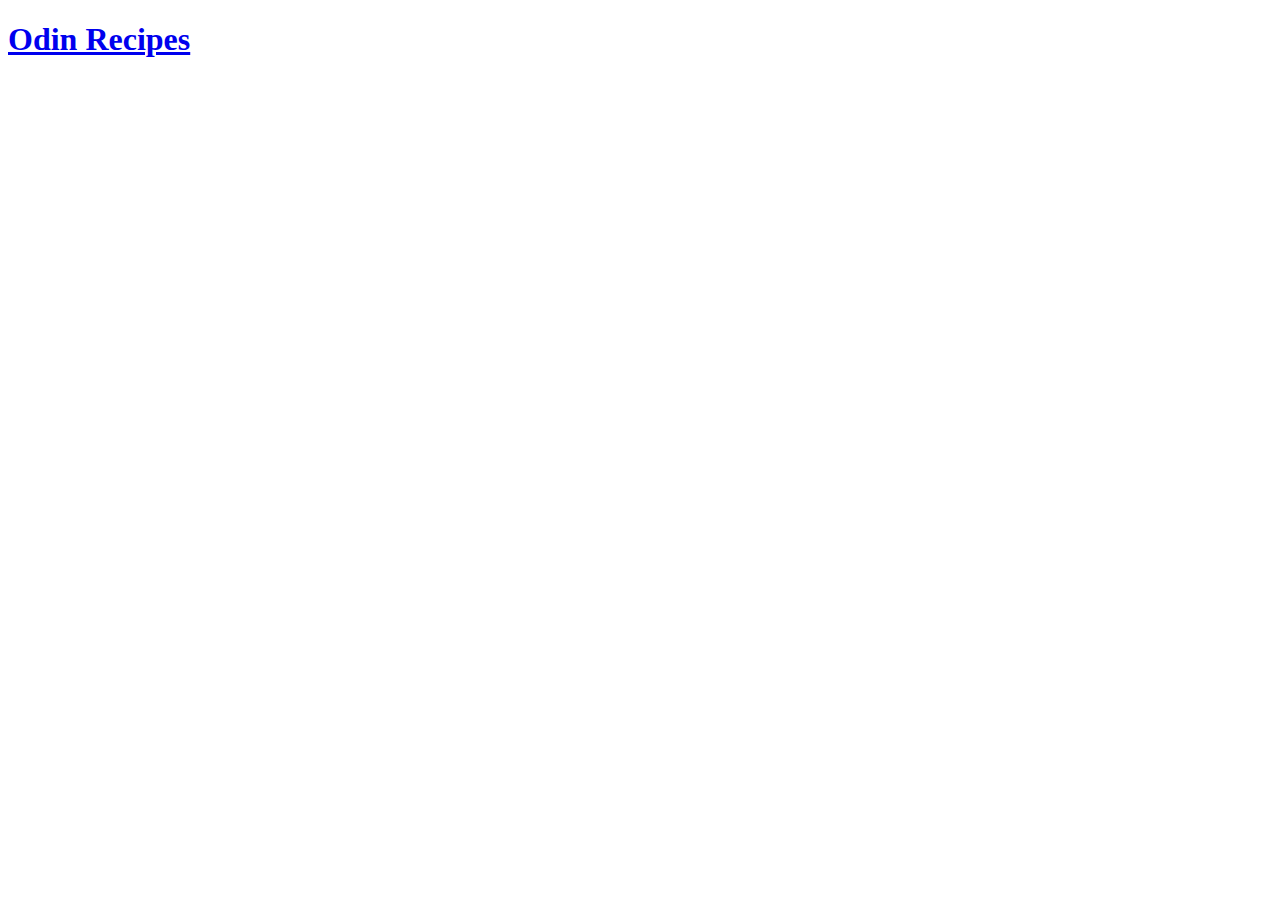
==== index.html @ 169216ef "Boilerplate for index and recipes page, added titles" ====
<!DOCTYPE html>
<html lang="en">

    <head>
        <meta charset="UTF-8">
        <title></title>
    </head>

    <body>
        <h1><a href="./recipes/lasagna.html">Odin Recipes</a></h1>
    </body>

</html>
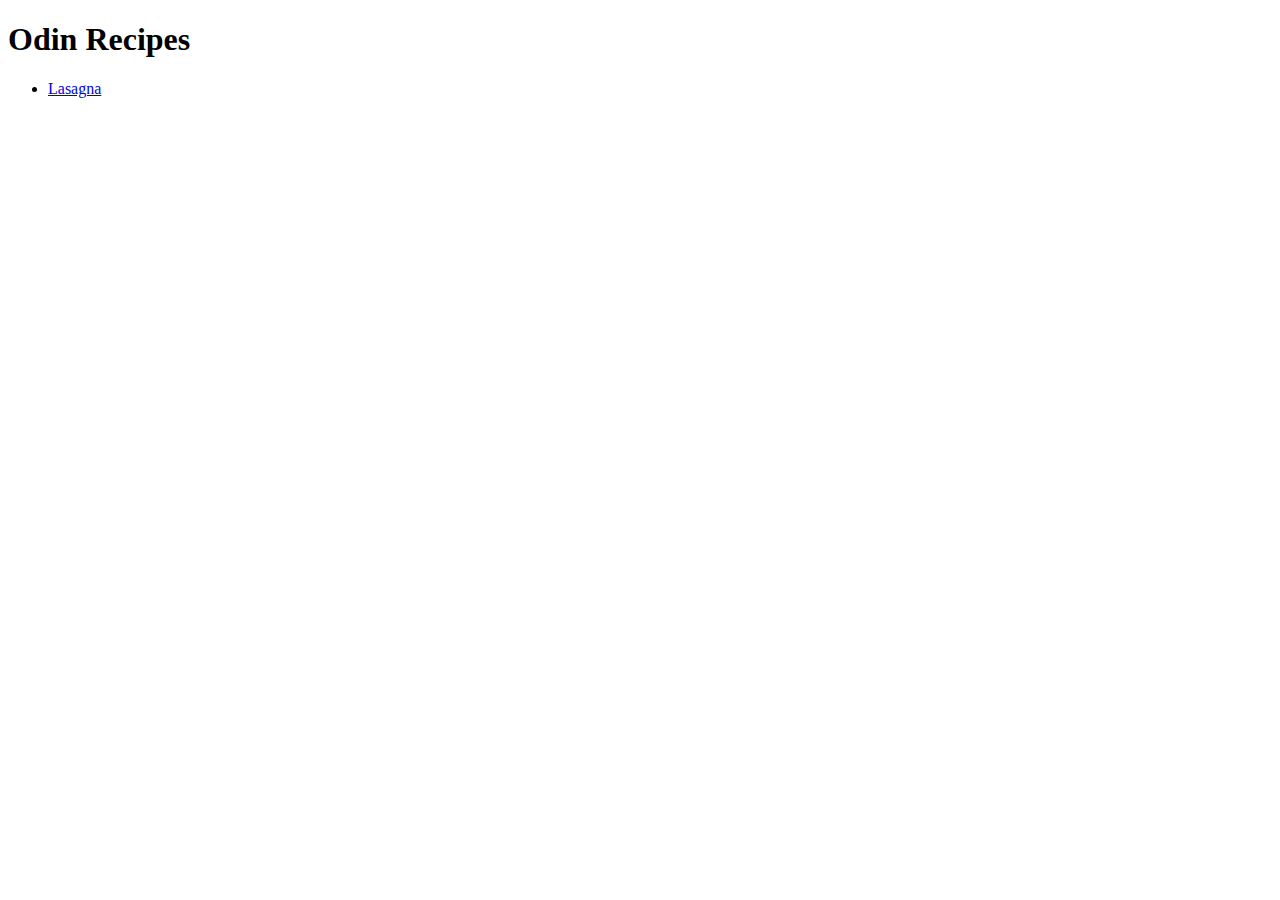
==== commit a7a7a5b7: "added description for lasagna site, steps and picture" ====
--- a/index.html
+++ b/index.html
@@ -7,7 +7,11 @@
     </head>
 
     <body>
-        <h1><a href="./recipes/lasagna.html">Odin Recipes</a></h1>
+        <h1>Odin Recipes</h1>
+
+        <ul>
+            <li><a href="./recipes/lasagna.html">Lasagna</a></li>
+        </ul>
     </body>
 
 </html>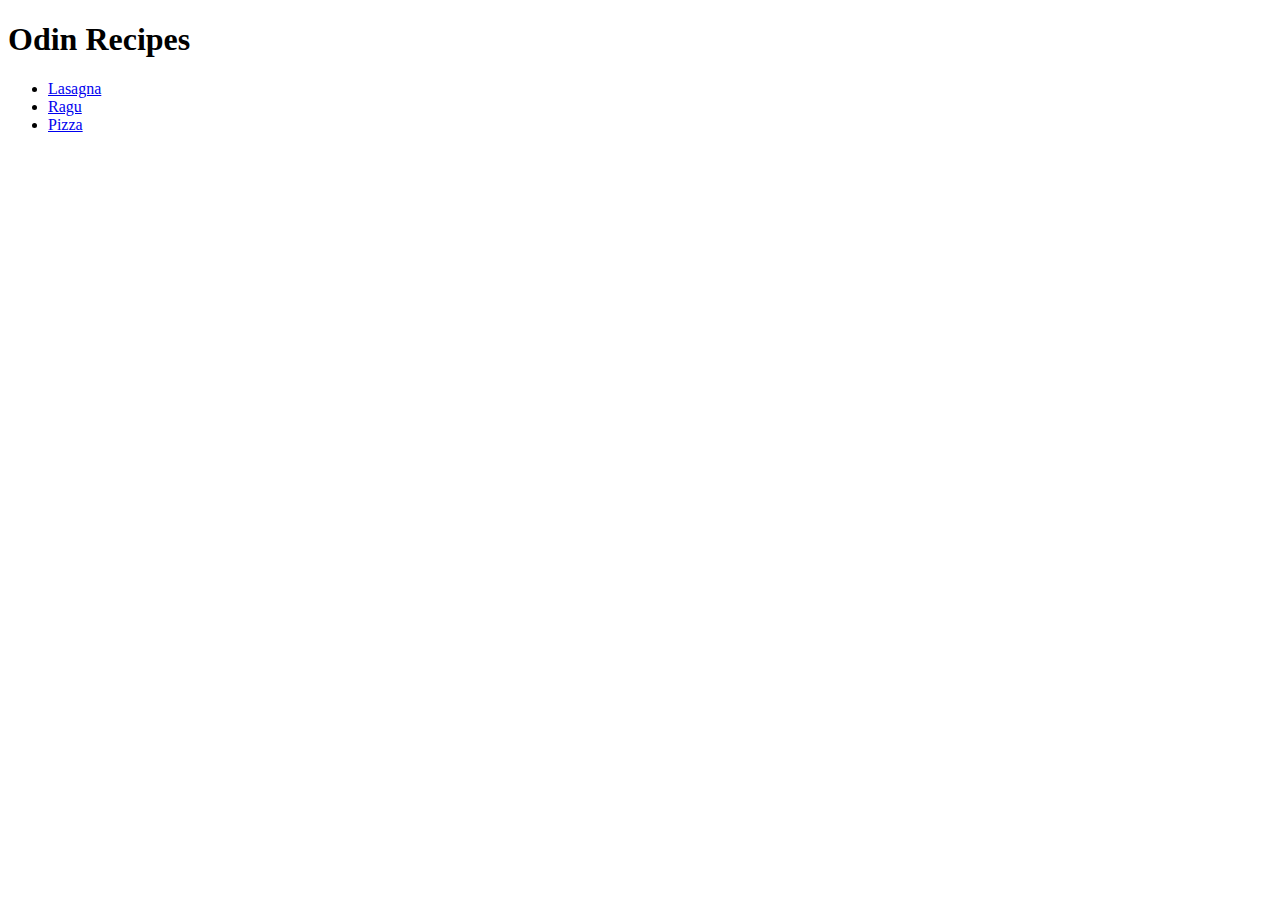
==== commit 6ffa4438: "modified index" ====
--- a/index.html
+++ b/index.html
@@ -11,6 +11,8 @@
 
         <ul>
             <li><a href="./recipes/lasagna.html">Lasagna</a></li>
+            <lI><a href="./recipes/ragu.html">Ragu</a></lI>
+            <li><a href="./recipes/pizza.html">Pizza</a></li>
         </ul>
     </body>
 
